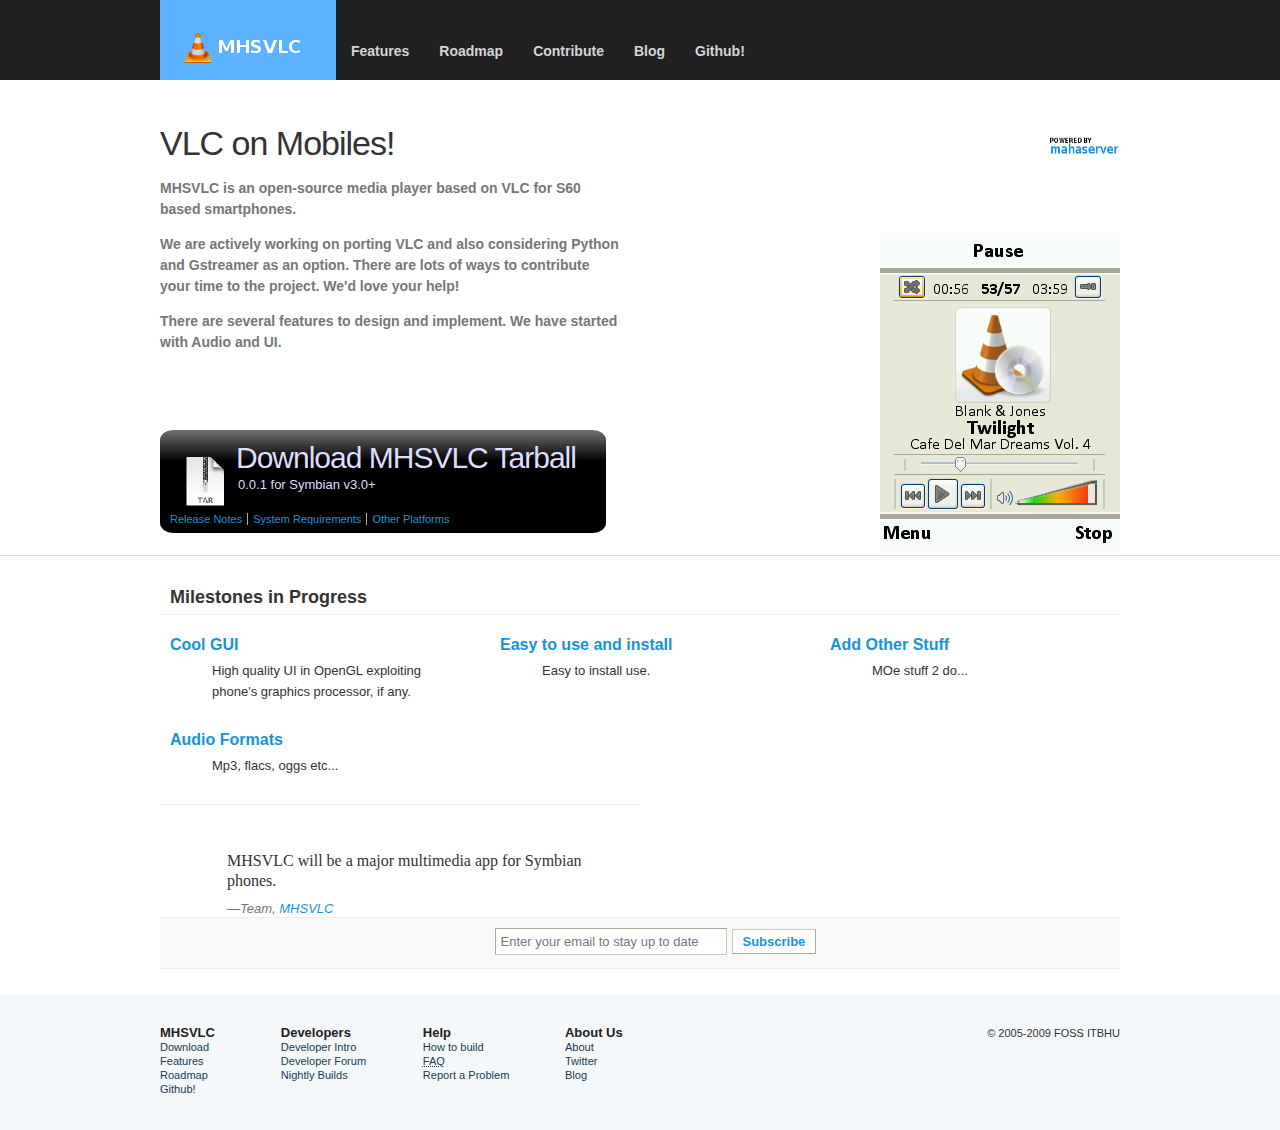
==== index.html @ d387096c "Rough Webpages" ====
<!DOCTYPE HTML PUBLIC "-//W3C//DTD XHTML 1.0 Strict//EN" "http://www.w3.org/TR/xhtml1/DTD/xhtml1-strict.dtd">
<html xml:lang="en" xmlns="http://www.w3.org/1999/xhtml" lang="en">

<head>
  <title>MHSVLC - Open Source Media Player for Mobiles</title>
  <meta http-equiv="content-type" content="text/html; charset=UTF-8">
  <meta http-equiv="Content-Style-Type" content="text/css">
  <link href="/images/icon.png" rel="shortcut icon" type="image/x-icon" />
  <link href="files/mhsvlc.css" type="text/css" rel="stylesheet">
</head>

<body>
  <div id="doc">
    <div id="hd">
      <div class="c">
        <ul id="hd-nav">
<li class="mhsvlc selected"><a href="http://www.mahaserver.com/"><em><img src="images/mhsvlc-logo.png" alt="mhsvlc"></em></a></li>
<li class="features"><a href=""><em>Features</em></a></li>
<li class="roadmap"><a href=""><em>Roadmap</em></a></li>
<li class="contribute"><a href=""><em>Contribute</em></a></li>
<li class="blog"><a href=""><em>Blog</em></a></li>
<li class="help"><a href="http://github.com/mahaserver/MHSVLC"><em>Github!</em></a></li></ul>
      </div><!-- .c -->
    </div><!-- #hd -->
<div id="bd" class="home-page">

	<div id="about-mhsvlc">
		<div class="content">
			<h2 id="title">VLC on Mobiles!</h2>
			<div id="description">
				<p><strong>MHSVLC is an open-source media player based on VLC for S60 based smartphones.</strong></p>
				<p>We are actively working on porting VLC and also considering Python and Gstreamer as an option.
There are lots of ways to contribute your time to the project. We'd love your help!</p>
				<p>There are several features to design and implement. We have started with Audio and UI.
        </p>
			</div>			
			<a href="http://www.mahaserver.com/" rel="external"><img src="images/mahaserver.png" alt="Powered by Mahaserver" title="Powered by Mahaserver" id="mhsvlc-logo"></a>			
			<a href="images/prototype.png"><img src="images/prototype.png" id="screenshot" alt="MHSVLC proposed by Sonyshorts">
      </a>
		
			<div id="download-mhsvlc">
				<h2><a href="http://github.com/mahaserver/MHSVLC/tarball/master" color="#ffffff">Download MHSVLC Tarball<span>0.0.1 for Symbian v3.0+</span></a></h2>

				<ul><li class="release-notes"><a href="">Release Notes</a></li><li class="system-requirements"><a href="">System Requirements</a></li><li class="other-platforms"><a href="">Other Platforms</a></li></ul>
			</div><!-- #download-mhsvlc -->
		</div><!-- .content -->
	</div><!-- #about-mhsvlc -->

	
	<div id="feature-list">
		<div class="content">			
			<h3 id="features">Milestones in Progress</h3>
			<ul class="top-features">
				<li>
					<h4><a>Cool GUI</a></h4>
					<p>High quality UI in OpenGL exploiting phone's graphics processor, if any.</p>
				</li>
				<li>
					<h4><a>Easy to use and install</a></h4>
					<p>Easy to install use.</p>
				</li>
				<li class="lastfm-scrobbling last">
					<h4><a>Add Other Stuff</a></h4>
					<p>MOe stuff 2 do...</p>
				</li>
			</ul>
			
			<ul class="top-features">			
				<li class="roadmap">
					<h4><a>Audio Formats</a></h4>
					<p>Mp3, flacs, oggs etc...</p>
				</li>
			</ul>
			
				
		</div>
	</div>
	
	
	<div class="content">
		<div id="testimonials">
			<ul>
				<li>
					<blockquote><p>MHSVLC will be a major multimedia app for Symbian phones.</p></blockquote>
					<cite>—Team, <a href="http://mahaserver.com/" rel="external">MHSVLC</a></cite>
				</li>
			</ul>
		</div><!-- #testimonials -->
		<div id="blog-headlines">
<script src="http://widgets.twimg.com/j/2/widget.js"></script>
<script>
new TWTR.Widget({
  version: 2,
  type: 'search',
  search: 'mhsvlc',
  interval: 5000,
  title: 'MHSVLC',
  subject: 'MHSVLC in Conversation',
  width: 450,
  height: 150,
  theme: {
    shell: {
      background: '#363636',
      color: '#ffffff'
    },
    tweets: {
      background: '#ffffff',
      color: '#444444',
      links: '#00729c'
    }
  },
  features: {
    scrollbar: true,
    loop: true,
    live: true,
    hashtags: true,
    timestamp: true,
    avatars: true,
    behavior: 'default'
  }
}).render().start();
</script>
    </div>		

<form action="http://web.mahaserver.com/mailman/subscribe/mhsvlc_web.mahaserver.com" method="post" id="subscribe-form">
	<fieldset>
<!-- TODO: ROhit, Edit this later -->
		<input name="email" size="30" id="MERGE0" value="Enter your email to stay up to date" type="text"><input class="btn" value="Subscribe" type="submit">
	</fieldset>
</form>	</div><!-- .content -->

</div><!-- #bd -->


<!-- Footer -->
    <div id="ft">
      <div class="c">
      
        <ul id="ft-nav">
          <li class="mhsvlc">
            MHSVLC
            <ul>
              <li><a href="">Download</a></li>
              <li><a href="http://www.getmhsvlc.com/features">Features</a></li>
              <li><a href="">Roadmap</a></li>
              <li><a href="">Github!</a></li>
            </ul>
          </li>
          <li class="developers">
            Developers
            <ul>
              <li><a href="http://wiki.mhsvlcnest.com/Developer/Developer_Intro">Developer Intro</a></li>
              <li><a href="" rel="external">Developer Forum</a></li>
              <li><a href="">Nightly Builds</a></li>
            </ul>
          </li>
          <li class="help">
            Help
            <ul>
              <li><a href="http://getsatisfaction.com/mhsvlc/" rel="external">How to build</a></li>
              <li><a href=""><acronym title="Frequently Asked Questions">FAQ</acronym></a></li>
              
              <li><a href="" >Report a Problem</a></li>
            </ul>
          </li>
          <li class="about-us">
            About Us
            <ul>
              <li><a href="">About</a></li>
              <li><a href="">Twitter</a></li>
              <li><a href="">Blog</a></li>
            </ul>
          </li>
        </ul><!-- #ft-nav -->
    
        <p class="copyright">© 2005-2009 FOSS ITBHU</p>
      
      </div><!-- .c -->
    </div><!-- #ft -->
  
  </div><!-- .doc -->

</body></html>
---- files/mhsvlc.css ----
/* RESET + BASE + SKIN */
body{
	font-family:Arial,Helvetica,FreeSans,sans-serif;
	font-size:62.5%;
	line-height:1.25;
	text-align:center;
	color:#333;
	background:#f5f8fa;
	margin:0;
}
h1,h2,h3,h4,h5,h6{margin:0;}
h1{font-size:2.4em;}
h2{font-size:2.1em;}
h3{font-size:1.8em;}
h4{font-size:1.6em;}
h5{font-size:1.4em;}
h6{font-size:1.3em;}

form,fieldset,legend{padding:0;margin:0;}
p,form,fieldset,table{margin:0 0 1em;}
img,fieldset{border:0;}

ul,ol,dl{padding:0;margin:0 1em 1em 3em;}
li,dt,dd{padding:0;margin:0;}
dd{margin-left:1em;}
blockquote{margin:1em;}

table{border-collapse:collapse;}
form{font-family:Arial,Helvetica,FreeSans,sans-serif;}
input,textarea,select{font-family:inherit;font-size:inherit;}

pre,code,kbd,samp,tt{font-family:Courier,"Courier New",monospace;font-size:1em;}
pre{background:#f9f9f9;padding:1em;border:1px solid #eee;}

abbr,acronym{border:0;}

a{color:#1694d9;text-decoration:none;outline:0;}
a:hover{text-decoration:underline;}

/* HEADER */
#hd,
#hd-nav a:hover,
#hd-nav a:hover em,
#hd-nav .selected a,
#hd-nav .selected em{
	background-image:url(/images/hd.gif);
}
#hd{
	background-color:#202020;
	background-repeat:repeat-x;
	padding:0 10px;
}
#hd .c{
	min-width:760px;
	max-width:960px;
	_width:960px; /* IE < 7 */
	text-align:left;
	margin:0 auto;
	position:relative;
}
#hd-nav{
	font-size:1.4em;
	font-weight:bold;
	line-height:1.3;
	margin:0;
	float:left;
	list-style:none;
}
#hd-nav li{
	float:left;
}
#hd-nav a{
	color:#d0d6d9;
	padding-right:15px;
	float:left;
	cursor:pointer;
}
#hd-nav em{
	font-style:normal;
	padding:42px 0 20px 15px;
	float:left;
	display:block;
}
#hd-nav .selected a{
	color:#e8ebed;
	background-color:#5Db2ff;
	background-position:right -320px;
}
#hd-nav .selected em{
	background-color:#5Db2ff;
	background-position:left -320px;
}
#hd-nav a:hover,
#hd-nav .selected a:hover{
	text-decoration:none;
	color:#fff;
	background-color:#363636;
	background-position:right -160px;
}
#hd-nav a:hover em,
#hd-nav .selected a:hover em{
	background-color:#363636;
	background-position:left -160px;
}
#hd-nav li.mhsvlc em{
	padding-top:30px;
	padding-bottom:14px;
}
#hd-nav li.mhsvlc img{
	width:146px;
	height:36px;
	display:block;
	_behavior:url(/iepngfix.htc); /* IE < 7 - PNG FIX */
}

/* BODY */
#bd{
	background:#fff url(/images/bd.gif) repeat-x;
	padding-top:42px;
	clear:both;
}
.content{
  width:960px;
  text-align:left;
  margin:0 auto;
  clear:both;
}
.primary{
	width:640px;
	margin-right:20px;
	float:left;
}
.secondary{
	width:300px;
	float:left;
}

.primary p,
.primary ul,
.primary ol,
.primary dl,
.primary blockquote,
.primary table{
	font-size:1.3em;
	line-height:1.62;
}
.primary ul ul{
	font-size:1em;
}
.secondary p,
.secondary ul,
.secondary ol,
.secondary dl{
	font-size:1.1em;
	line-height:1.55;
}
.secondary h4{
	margin-bottom:7px;
}
.secondary h4 a{
  color:#183b52;
}


/* TITLE */
h2#title{
  font-size:3.4em;
  font-weight:normal;
  letter-spacing:-1px;
  margin-bottom:3px;
}
p#description{
  font-size:1.6em;
  font-weight:bold;
  line-height:1.5em;
  color:#777;
}

/* BTNS */
.btn{
  font-weight:bold;
	background:#fff url(/images/btn.gif) no-repeat left bottom;
	padding:4px 10px;
	border:1px solid #aa9;
	border-top-color:#ccb;
	border-left-color:#ccb;
	cursor:pointer;
}
.btn:hover{
	text-decoration:none;
	background-position:right bottom;
}
input.btn{
	color:#1694d9;
	*padding:2px 0;
	margin-left:5px;
}

/* MAILING LIST */
#subscribe-form{
  background:#f9f9f9;
  padding-bottom:8px;
  border-top:1px solid #eee;
  border-bottom:1px solid #eee;
  margin:0 0 26px;
  clear:both;
  _zoom:1;
}
#subscribe-form fieldset{
  width:350px;
  background:url(/images/home/06/mailing-list.gif) no-repeat 5px 10px;
  padding:10px 5px 5px 64px;
  margin:0 auto;
}
#subscribe-form input{
  font-size:1.3em;
}
#subscribe-form #MERGE0{
  width:220px;
  color:#777;
  padding:5px;
	border:1px solid #ccb;
	border-top-color:#aa9;
	border-left-color:#aa9;
}
#subscribe-form p{
  font-size:1.1em;
  margin:0;
}

/* FOOTER */
#ft{
	background:#f5f8fa url(/images/ft.gif) repeat-x;
	padding:30px 10px 20px;
	clear:both;
}
#ft .c{
	min-width:760px;
	max-width:960px;
	_width:960px; /* IE < 7 */
	text-align:left;
	margin:0 auto;
}
#ft a{
	color:#183b52;
}
#ft ul{
	color:#222;
	margin:0 1em 1em 0;
	list-style:none;
}
#ft #ft-nav{
	width:74%;
	margin:0;
	float:left;
}
#ft-nav li{
	width:20%;
	font-size:1.3em;
	font-weight:bold;
	float:left;
}
#ft-nav li.mhsvlc{
	width:17%;
}
#ft-nav ul li{
	width:auto;
	font-size:.85em;
	font-weight:normal;
	float:none;
}
#ft p.copyright{
	width:24%;
	font-size:1.1em;
	text-align:right;
	margin:2px 0 0;
	float:right;
}

/* FIX FLOATS */
#hd .c:after,
#bd:after,
#feature-list ul:after,
#get-involved ul:after,
#on-the-web ul:after,
#downloads:after,
#builds:after,
#flickr:after,
#shortcuts-nav:after,
#shortcuts dl:after,
.who-we-are:after,
.executive-staff li:after,
.board-of-directors li:after,
#ft .c:after,
#ft-nav:after{
	height:0;
	clear:both;
	display:block;
	visibility:hidden;
	content:".";
}

/* HOME
****************************************/

#about-mhsvlc{
}
#about-mhsvlc .content{
	width:960px;
  height:433px;
  position:relative;
}
#mhsvlc-logo{
  width:71px;
  height:18px;
  position:absolute;
  right:0;
  top:15px;
	_behavior:url(/iepngfix.htc); /* IE < 7 - PNG FIX */
}
div#description{
	width:460px;
  font-size:1.4em;
  font-weight:bold;
  line-height:1.5em;
  color:#777;
  padding-top:10px;
}
#screenshot{
/*  width:460px;
  height:390px;*/
  position:absolute;
  right:0;
  bottom:2px;
}

/* DOWNLOAD */
#download-mhsvlc{
  width:450px;
  height:125px;
  background:url(../images/downtar.png) no-repeat;
  display:block;
  position:absolute;
  left:0;
  bottom:0;
}
#download-mhsvlc h2{
  font-size:30px;
  font-weight:normal;
  letter-spacing:-1px;
}
#download-mhsvlc h2 a{
  text-decoration:none;
  color:#ddf;
  background:url(/images/home/100/download-btn.gif) no-repeat;
  padding:9px 0 13px 76px;
  display:block;
}
#download-mhsvlc h2 a:hover{
  background-position:0 -250px;
}
#download-mhsvlc h2 a:active{
  background-position:0 -500px;
}
#download-mhsvlc h2 a span{
  font-size:13px;
  letter-spacing:0;
  margin-left:2px;
  display:block;
}
#download-mhsvlc ul{
  font-size:1.1em;
  margin:7px 10px;
  list-style:none;
}
#download-mhsvlc li{
  padding-right:5px;
  border-right:1px solid #aaa;
  margin-right:5px;
  display:inline;
}
#download-mhsvlc li.other-platforms{
  padding-right:0;
  border-right:0;
  margin-right:0;
}

/* FEATURE LIST */
.home-page #feature-list{
  padding-top:30px;
  border-top:1px solid #ddd;
}
#feature-list h3{
	padding:0 0 5px;
	border-bottom:1px solid #eee;
	margin-bottom:20px;
	clear:both;
}
.home-page #feature-list h3{
	padding-left:10px;
}
#feature-list ul{
	margin:0 0 15px;
	list-style:none;
}
#feature-list li{
	width:300px;
	padding:0;
	margin-right:30px;
	float:left;
}
.home-page #feature-list li{
	width:280px;
	padding:0 10px;
}
#feature-list li.last{
	margin-right:0;
}
#feature-list h4{
	margin-bottom:5px;
}

#feature-list .lastfm-radio h4,
#feature-list .import-export h4,
#feature-list .library-organization h4{
}
#feature-list .lastfm-radio h4 {
	background-position:7em 3px;
}

#feature-list .import-export h4 {
	background-position:13.4em 3px;
}

#feature-list .library-organization h4{
	background-position:12.5em 3px;
}
#feature-list h4 a{
	background:url(/images/icons/icon-zoom.gif) no-repeat right 1px;
	display:block;
}
#feature-list h4 a:hover{
	background-position:right -31px;
}
#feature-list img{
	width:32px;
	height:32px;
	margin-top:3px;
	float:left;
	_behavior:url(/iepngfix.htc); /* IE < 7 - PNG FIX */
}
#feature-list p{
	font-size:1.3em;
	line-height:1.62;
}
#feature-list .top-features p{
	margin-left:42px;
}

/* TESTIMONIALS */
#testimonials{
	width:439px;
	padding:0 20px;
	border-top:1px solid #eee;
	float:left;
}
#testimonials ul{
  padding:42px 0 0;
  margin:0;
  list-style:none;
}
#testimonials blockquote{
  font-family:Georgia,"Times New Roman",FreeSerif,serif;
  font-size:1.6em;
  background:url(/images/home/06/quote.gif) no-repeat left top;
  padding:4px 0 10px 47px;
  margin:0;
}
#testimonials blockquote p{
	margin:0;
}
#testimonials cite{
  font-size:1.3em;
  color:#777;
  padding-left:47px;
  display:block;
}


.hack-on-mhsvlc{
  position:absolute;
  left:-18px;
  bottom:3px;
}
.hack-on-mhsvlc img{
	width:272px;
	height:355px;
}
.live-dangerously{
  position:absolute;
  left:299px;
  bottom:-11px;
  *bottom:-9px;
  z-index:2;
}
.live-dangerously img{
	width:360px;
	height:421px;
}
.spread-the-word{
  position:absolute;
  right:9px;
  bottom:16px;
}
.spread-the-word img{
	width:369px;
	height:392px;
}
#contribute img{
	_behavior:url(/iepngfix.htc); /* IE < 7 - PNG FIX */
}

#on-the-web ul{
	font-size:1.3em;
  line-height:1.62;
	margin:7px 0 0;
	list-style:none;
}
#on-the-web li{
	width:50%;
  background-repeat:no-repeat;
  background-position:left center;
	float:left;
}
#on-the-web li a{
	padding-left:24px;
}

/* DOWNLOAD
****************************************/

.download-page h4 a{
  color:#183b52;
}
#download-nav{
	font-size:1.3em;
	margin:0 0 1em;
	list-style:none;
}
#download-nav li{
	padding-left:7px;
	border-left:1px solid #ccc;
	margin-left:7px;
	display:inline;
}
#download-nav li.first{
	padding:0;
	border:0;
	margin:0;
}
#downloads{
	margin:0 0 6em;
	list-style:none;
	*zoom:1;
}
#downloads li{
	width:300px;
	margin-left:30px;
	float:left;
}
#downloads li.windows{
	margin-left:0;
}
#downloads h3{
	font-size:3.4em;
	font-weight:bold;
	padding-top:4px;
	border-bottom:1px solid #ddc;
}
#downloads li.windows h3{
	padding-left:50px;
	background:url(/images/icons/windows.jpg) no-repeat left 4px;
}
#downloads li.linux h3{
	padding-left:44px;
	background:url(/images/icons/linux.jpg) no-repeat left 0;
}
#downloads li.mac h3{
	padding-left:44px;
	background:url(/images/icons/mac.jpg) no-repeat left 0;
}
#downloads li ul{
	margin:0 0 1em;	
	list-style:none;
}
#downloads li li{
	width:182px;
	font-size:1.3em;
	padding:10px 0 10px 118px;
	border-bottom:1px solid #eee;
	margin-left:0;
}
#downloads .btn{
	font-size:1.385em;
	margin-left:-118px;
	float:left;
}
#downloads .file-size{
	font-size:.85em;
	color:#777;
	display:block;
}
#builds{
	border-top:1px solid #eee;
	margin:0 0 2em;
	list-style:none;
}
#builds li{
	width:260px;
	padding:20px 200px 0 20px;
	float:left;
	position:relative;
}
#builds li.nightly-builds{
	width:299px;
	padding-right:180px;
	padding-left:0;
	border-right:1px solid #eee;
}
#builds h4{
	font-size:1.6em;
	margin-bottom:7px;
}
#builds p{
	font-size:1.3em;
  line-height:1.62;
}
#builds #nightly-builds,
#builds #contributed-builds{
	position:absolute;
	top:20px;
	right:15px;
}
#builds #contributed-builds{
	right:0;
}
#builds #nightly-builds img{
	width:151px;
	height:136px;
	_behavior:url(/iepngfix.htc); /* IE < 7 - PNG FIX */
}
#builds #contributed-builds img{
	width:190px;
	height:108px;
	_behavior:url(/iepngfix.htc); /* IE < 7 - PNG FIX */
}


/* FEATURES
****************************************/

.features-page .roadmap{
	*width:704px;
	font-size:1.6em;
	font-weight:bold;
	background:#fffff6;
	padding:16px 16px 16px 240px;
	margin:95px 0 48px;
	position:relative;
	-moz-border-radius:10px;
	-webkit-border-radius:10px;
}
.features-page .roadmap img{
	position:absolute;
	left:20px;
	bottom:-4px;
}

/* ABOUT
****************************************/

.about-page h2#title{
	margin-bottom:20px;
}
.location{
	margin-bottom:2em;
}
.location .vcard{
	font-size:1.3em;
	line-height:1.62;
}
#map{
	padding:2px;
	border:1px solid #ccc;
}
p.view-map{
	font-size:1.1em;
}
#chirp-outs{
	margin:-5px 0 20px;
}
#chirp-outs a{
	margin-right:20px;
}
#chirp-outs a.sqlite-logo{
	margin-right:0;
}
.about-page .jobs{
	_width:150px;
	font-size:2.1em;
	font-weight:bold;
	background:#fffff6;
	padding:10px 10px 10px 140px;
	margin:72px 0 44px;
	position:relative;
	-moz-border-radius:10px;
	-webkit-border-radius:10px;
}
.about-page .jobs img{
	width:125px;
	height:121px;
	position:absolute;
	left:10px;
	bottom:-24px;
	_behavior:url(/iepngfix.htc);
}
.who-we-are{
	margin-bottom:10px;
}
.executive-staff,
.board-of-directors{
	width:320px;
	float:left;
}
.executive-staff ul,
.board-of-directors ul{
	margin:7px 0 0;
	list-style:none;
}
.executive-staff li,
.board-of-directors li{
	padding-left:62px;
	margin-bottom:10px;
	clear:both;
	*zoom:1;
}
.executive-staff .photo,
.board-of-directors .photo{
	padding:1px;
	border:1px solid #ccc;
	margin-left:-62px;
	float:left;
	_position:relative;
	_left:0;
}

/*Hacked from songbird's website :-)*/
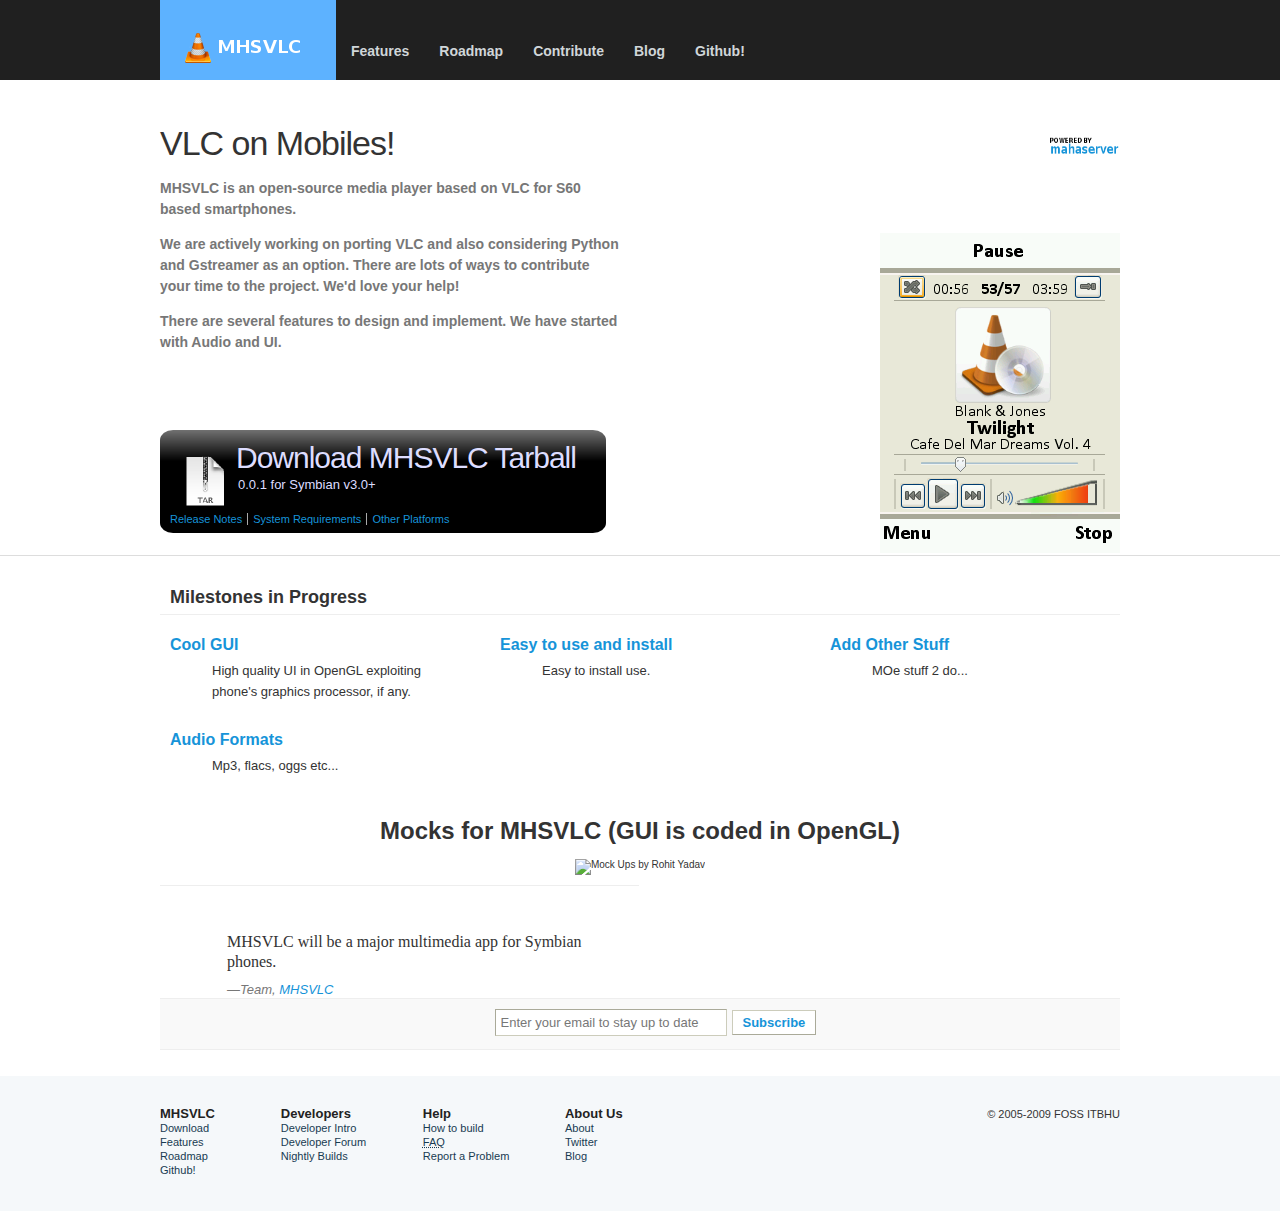
==== commit 7146ff9d: "Mockups added" ====
--- a/index.html
+++ b/index.html
@@ -75,8 +75,12 @@
 				
 		</div>
 	</div>
-	
-	
+
+<br />
+<h1>Mocks for MHSVLC (GUI is coded in OpenGL)</h1>
+<br />
+<img src="http://github.com/mahaserver/MHSVLC/raw/ui-design/Mockup.png" alt="Mock Ups by Rohit Yadav" />
+<p />	
 	<div class="content">
 		<div id="testimonials">
 			<ul>
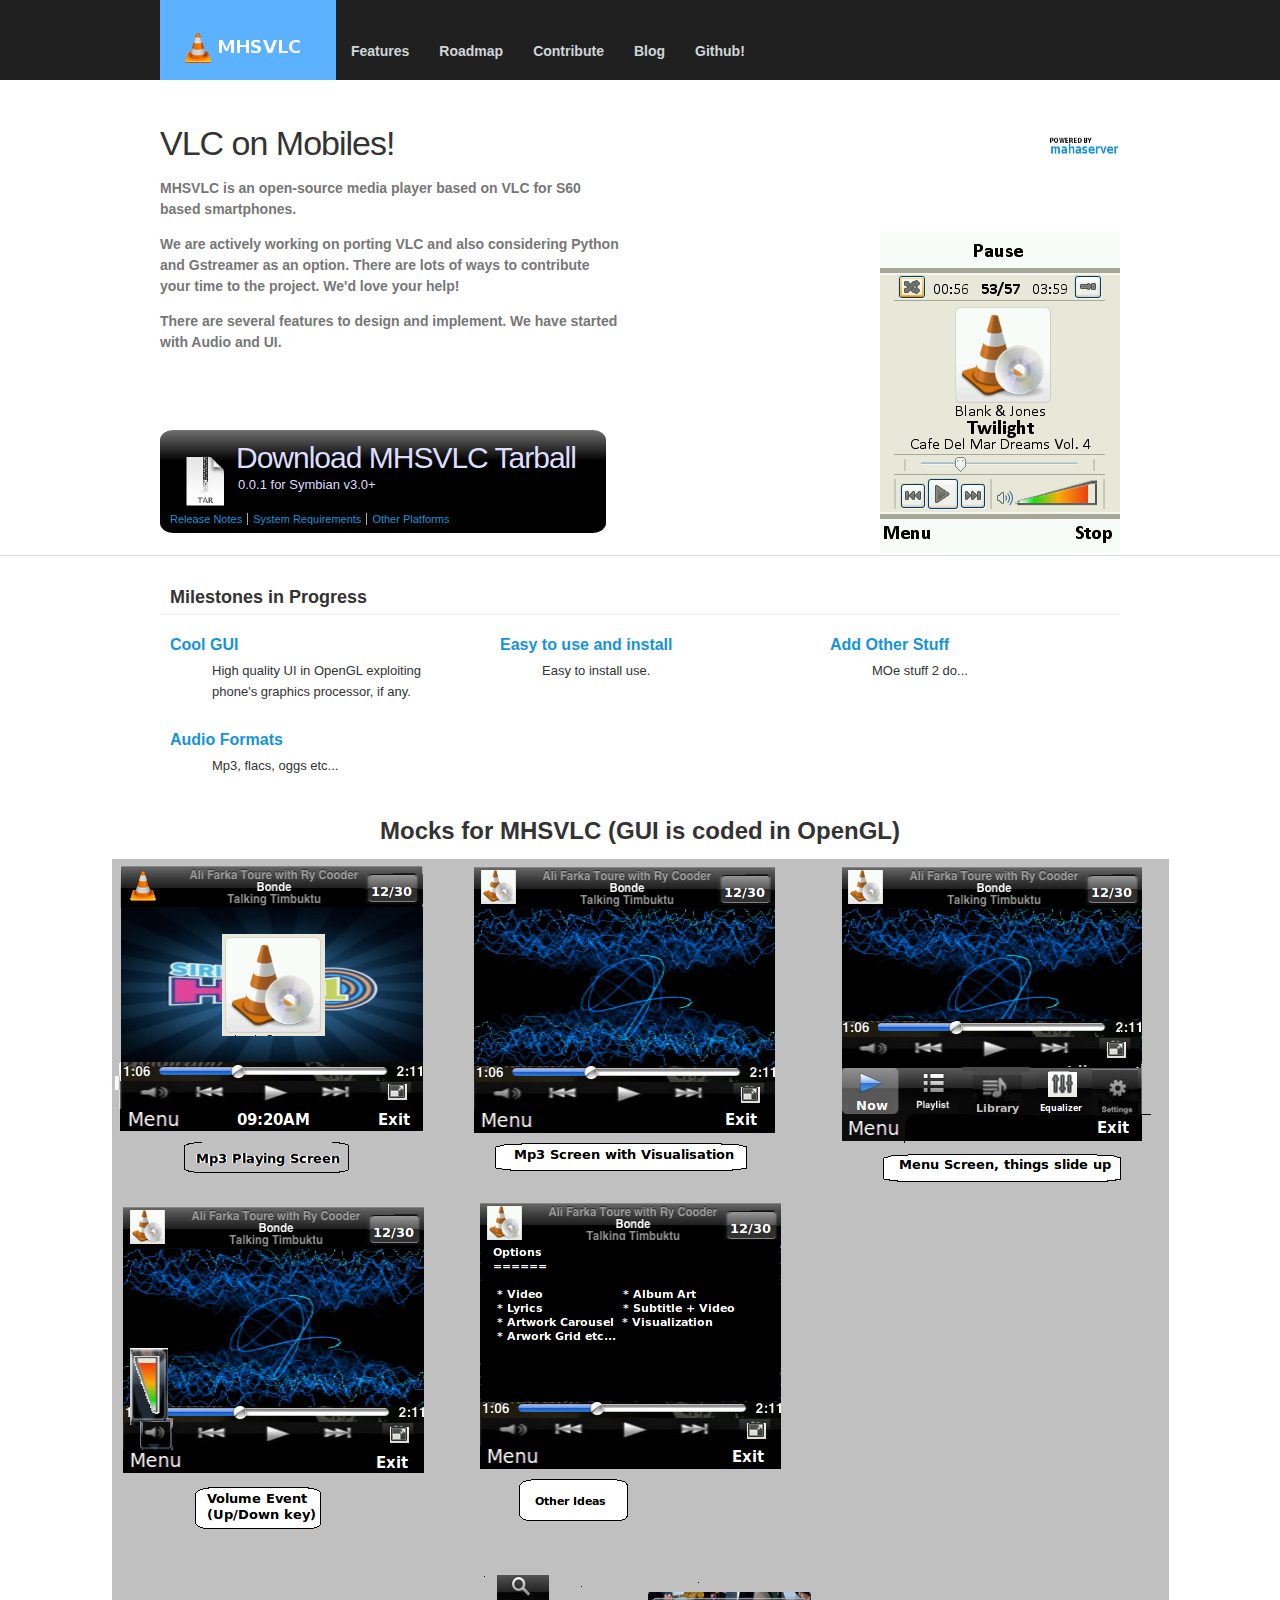
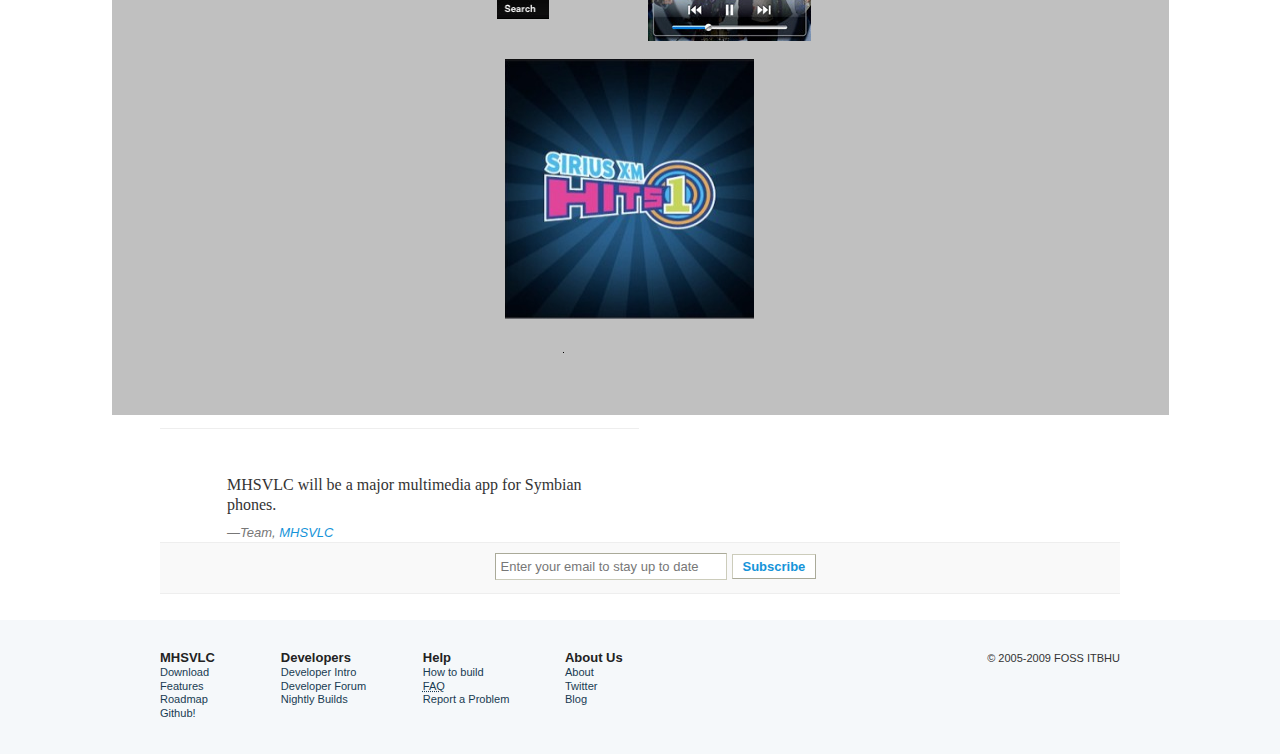
==== commit 4aaa6b0d: "Mockups added" ====
--- a/index.html
+++ b/index.html
@@ -79,7 +79,7 @@
 <br />
 <h1>Mocks for MHSVLC (GUI is coded in OpenGL)</h1>
 <br />
-<img src="http://github.com/mahaserver/MHSVLC/raw/ui-design/Mockup.png" alt="Mock Ups by Rohit Yadav" />
+<img src="/images/Mockup.png" alt="Mock Ups by Rohit Yadav" />
 <p />	
 	<div class="content">
 		<div id="testimonials">
